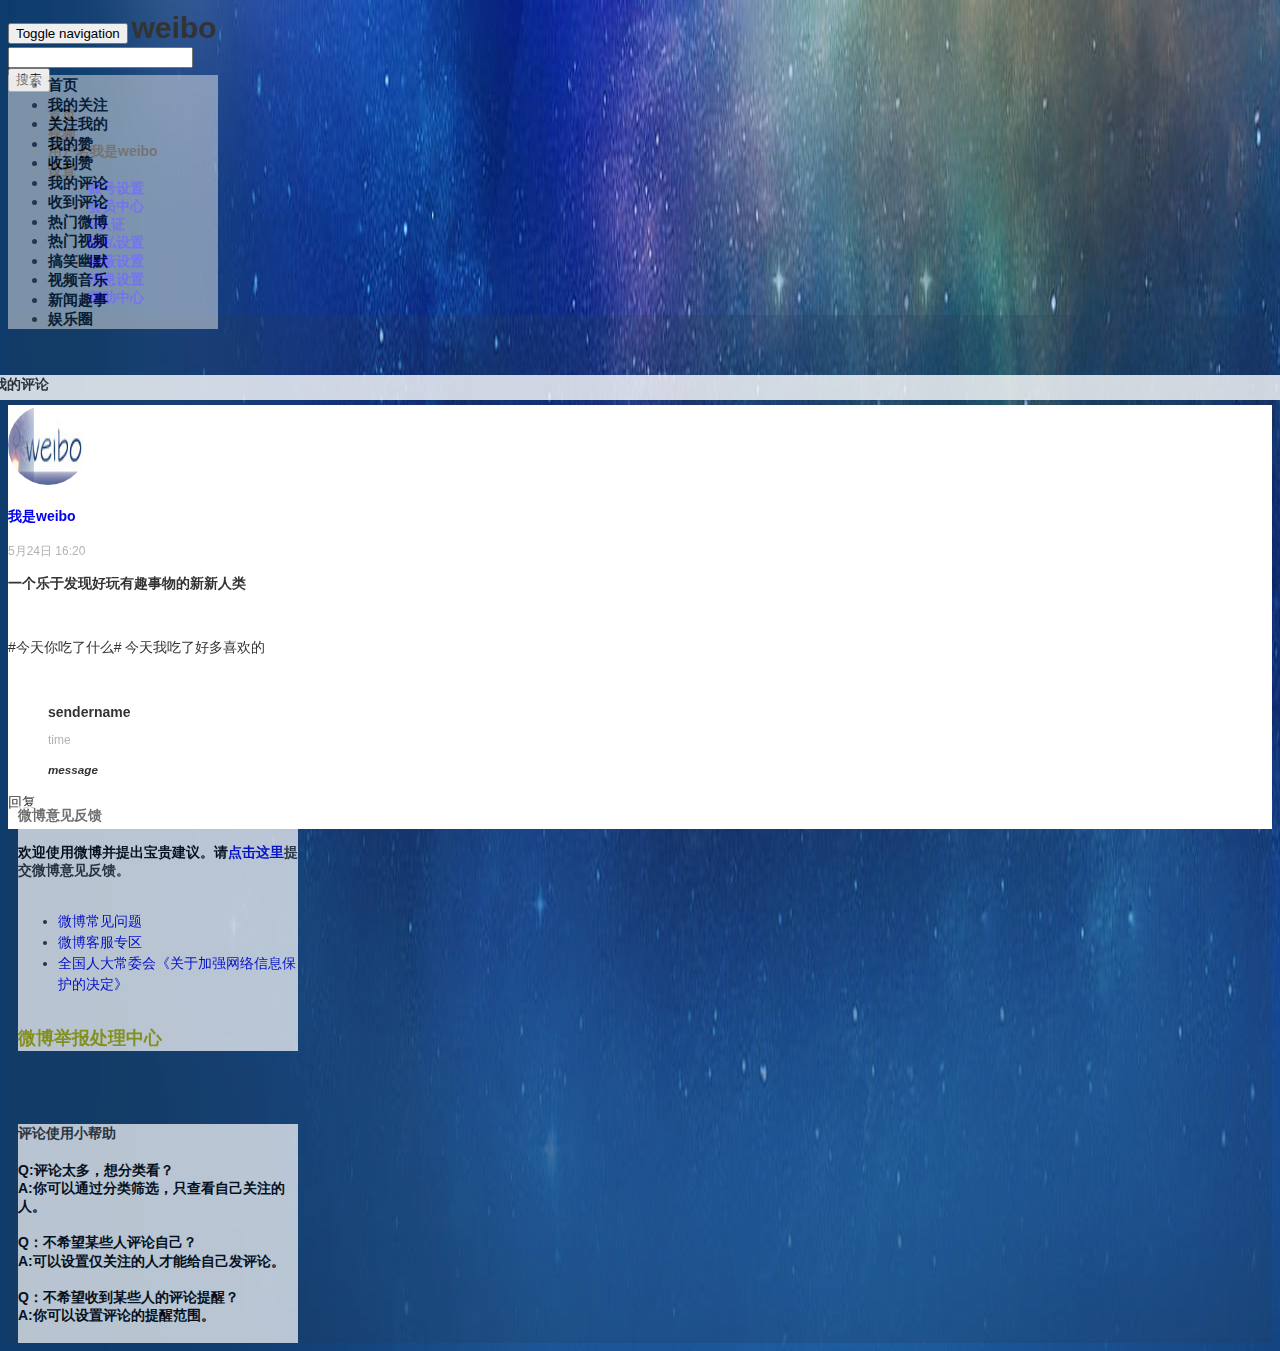
==== my_comment.html @ c78c3f55 "New version of index page" ====
<!DOCTYPE html>
<html>
<head>
   <title>weibo-发现好玩有趣的事情</title>
   <meta http-equiv="content-type" content="text/html; charset=utf-8" />
   <link href="http://cdn.static.runoob.com/libs/bootstrap/3.3.7/css/bootstrap.min.css" rel="stylesheet">
   <script src="js/jquery-2.1.0.min.js"></script>
   <script src="http://cdn.static.runoob.com/libs/bootstrap/3.3.7/js/bootstrap.min.js"></script>
   <script type="text/javascript" src="js/jQuery-cookie.js"></script>
   <link href="styles/weibo.css" type="text/css" rel="stylesheet" />
	<script>
	$(document).ready(function(){
		if($.cookie("username"))  $("#username").text($.cookie("username"));//导航栏中的用户名字段设置为当前登录用户名
	});
	<!--消息获取-->
	$(document).ready(function(){
		$.ajax({
             type: "GET",
             url://-------------------------------------------------------需要填写php的URL
			 async: false,
             data: {"username":$.cookie("username"),"request":"my_comment"},//给服务器端传递用户昵称，类型为json,这里是本人用户名称
			 dataType:"json",//需要传递回被评论微博发送者的用户名称sendername，评论时间time，用户名称sendername，微博内容message,评论内容comment
             success: function(data){
			   var json = eval(data); //数组  
               $.each(json, function (index, item) {  
                   //循环获取数据并且填充相应的html元素        
                   var time = json[index].time;	
				   var sendername = json[index].sendername;	
				   var message = json[index].message;
				   var headurl = json[index].headurl;
				   var time_comment = json[index].time_comment;
				   var comment = json[index].comment;
				   var myname = json[index].myname;


				   $("#myname").text(myname);
				   $("#time").text(time);
				   $("#head").attr("src",headurl); //头像
                   $("#descrip").text(descrip);
				   $("#time_comment").text(time_comment);
				   $("#sendername").text(sendername);
				   $("#message").text(message);
				   $("#comment").text(comment);
				   })
				}
			 error: function(){
			 alert("获取微博消息失败");
			 }
         });
	});
	$(document).ready(function(){
		$("#response").click(function(){});//回复按钮，尚未完成
	};
	</script>
</head>

<body background="images/pbg.jpg">

<!------------------------------------------头部------------------------------------>
<div class="container">
	<div class="row clearfix">
		<div class="col-md-12 column">
			<nav class="navbar navbar-default navbar-fixed-top" role="navigation">
				<div class="navbar-header">
					 <button type="button" class="navbar-toggle" data-toggle="collapse" data-target="#bs-example-navbar-collapse-1"> <span class="sr-only">Toggle navigation</span>
					 <span class="icon-bar"></span><span class="icon-bar"></span><span class="icon-bar"></span></button> <a class="navbar-brand" style="font-size:30px"><strong>weibo<strong/></a>
				</div>
				
				<div class="collapse navbar-collapse" id="bs-example-navbar-collapse-1">
					<form class="navbar-form navbar-left" role="search">
						<div class="form-group">
							<input class="form-control" type="text" />
						</div> <button type="submit" class="btn btn-default">搜索</button>
					</form>
					<ul class="nav navbar-nav navbar-right">
						<li class="active">
							 <a href="http://localhost:81/weibo/weibo.html"><span class="glyphicon glyphicon-home" style="color: rgb(0,0,0);"> 首页</span></a>
						</li>
						<li>
							 <a href="#"><span class="glyphicon glyphicon-film" style="color: rgb(0,0,0);"> 视频</span></a>
						</li>
						<li>
							 <a id="username" href="#"><span class="glyphicon glyphicon-user" style="color: rgb(0,0,0);">用户名我是weibo</span></a><!--需要显示用户名-->
						</li>
						<li class="dropdown">
							 <a href="#" class="dropdown-toggle" data-toggle="dropdown"><span class="glyphicon glyphicon-cog" style="color: rgb(0,0,0);">设置</span><strong class="caret"></strong></a>
							<ul class="dropdown-menu">
								<li>
									 <a href="#">账号设置</a>
								</li>
								<li>
									 <a href="#">会员中心</a>
								</li>
								<li>
									 <a href="#">V认证</a>
								</li>
								<li>
									 <a href="#">隐私设置</a>
								</li>
								<li>
									 <a href="#">屏蔽设置</a>
								</li>
								<li>
									 <a href="#">消息设置</a>
								</li>
								<li>
									 <a href="#">帮助中心</a>
								</li>
							</ul>
						</li>
						
					</ul>
				</div>
				
			</nav>
		</div>
	</div>
</div>

<div class="container" style="background-color:rgba(36,61,89,0.25);">

  <!--------------------------------------左部------------------------------------------>
	<div class="row clearfix">
		<div class="col-md-12 column">
			<div class="row clearfix" >
				
				<div class="col-md-2 column">
				 
					<ul class="nav nav-tabs nav-stacked" style="position:fixed;width:170px;top:60px;font-size:15px;background-color:#E8E8E8;opacity:0.5;">
					<!-------需要填充超链接---->
								<li>
									 <a href="http://localhost:81/weibo/weibo.html" ><span class="glyphicon glyphicon-home" style="color: rgb(0,0,0);"> 首页</span></a>
								</li>
								<li>
									 <a href="#"><span class="glyphicon glyphicon-heart" style="color: rgb(0,0,0);"> 我的关注</span></a>
								</li>
								<li>
									 <a href="#"><span class="glyphicon glyphicon-heart" style="color: rgb(0,0,0);"> 关注我的</span></a>
								</li>
								<li>
									 <a href="#"><span class="glyphicon glyphicon-thumbs-up" style="color: rgb(0,0,0);"> 我的赞</span></a>
								</li>
								<li>
									 <a href="#"><span class="glyphicon glyphicon-thumbs-up" style="color: rgb(0,0,0);"> 收到赞</span></a>
								</li>
								<li class="active">
									 <a href="#"><span class="glyphicon glyphicon-edit" style="color: rgb(0,0,0);"> 我的评论</span></a>
								</li>	
								<li>
									 <a href="#"><span class="glyphicon glyphicon-edit" style="color: rgb(0,0,0);"> 收到评论</span></a>
								</li></hr>
								<li>
									 <a href="#"><span class="glyphicon glyphicon-hand-right" style="color: rgb(0,0,0);"> 热门微博</span></a>
								</li>
								<li>
									 <a href="#"><span class="glyphicon glyphicon-hand-right" style="color: rgb(0,0,0);"> 热门视频</span></a>
								</li></hr>
								<li>
									 <a href="#"><span class="glyphicon glyphicon-hand-right" style="color: rgb(0,0,0);"> 搞笑幽默</span></a>
								</li> 
								<li>
									 <a href="#"><span class="glyphicon glyphicon-hand-right" style="color: rgb(0,0,0);"> 视频音乐</span></a>
								</li>
								<li>
									 <a href="#"><span class="glyphicon glyphicon-hand-right" style="color: rgb(0,0,0);"> 新闻趣事</span></a>
								</li>
								<li>
									 <a href="#"><span class="glyphicon glyphicon-hand-right" style="color: rgb(0,0,0);"> 娱乐圈</span></a>
								</li>
					</ul>
				</div>
				<!-----------------------------------------------------------中部---------------------------------------------------->

<div class="col-md-7 column" style="position:relative;top:60px;">
	<div class="page-header" style="background-color:white;margin-left:-15px;height:25px;margin-bottom:5px;margin-top:-10px;opacity:0.8;margin-right:-15px;position:relative;">
	<h4>我的评论</h4>
	</div>
<!--------------------------------------------一条消息------------------------------------------>
	 <div class="row clearfix" style="background-color:white;position:relative;">
		<div class="col-md-12 column">
			<!-----------------------------------头像和名称------------------------------------>			
			<div class="row clearfix">
				<div class="col-md-8 column">
					<div class="media">
						 <a id="head" href="#" class="pull-left" target="_blank"><img src="images/weibo.jpg" class="media-object" style="border-radius:50%;width:80px;height:80px;" alt='' /></a>
						<div class="media-body">
							<a id="myname" href="#" target="_blank"><h4 class="media-heading">
								我是weibo
							</h4></a>
							<p id="time_comment" class="txt" style="text-align:left;font-size:12px;color:#B3B3B3">5月24日 16:20</p>
							<p id="descrip">一个乐于发现好玩有趣事物的新新人类</p>
						</div>
					</div>
				</div>
				<div class="col-md-1 column"></div>
			</div>
			</br>
			<!------------------------------------中间消息主体------------------------------>
			<div class="row clearfix">
				<div class="col-md-12 column">
				<!---------------------------文字部分---------------------->
					<div class="txt" style="font-family:sans-serif;">
					<p id="comment">#今天你吃了什么#
						今天我吃了好多喜欢的</p>
					</div></br>
				</div>
									<!--------------------------引用原微博-------------------->
					<blockquote>
					<a id="sendername">
					sendername
					</a> 
					<p id="time" class="txt" style="text-align:left;font-size:12px;color:#B3B3B3">
					time
					</p>
					<small id="message"><cite>message</cite></small>
					</blockquote>
			</div>
			<!---------------------------------------回复按钮-------------------------------------->
			<div class="row clearfix">
				<div class="col-md-12 column">
				<div class="col-md-9 column"></div>
						<div class="col-md-3 column"><div class="txt">
						<span class="glyphicon glyphicon-edit"></span><a id="response">回复</a></span>&nbsp;
						</div>						
				</div>
			</div>
		</div>
	</div><br/>
	</div>
<!------------------------------------------------------------消息结束----------------------------------------------------------->



<!------------------------------------------------------------消息展示结束----------------------------------------------------------->
</div><br/>

<!------------------------------------------------------------------右部------------------------------------------------------------------>
		<div class="col-md-3 column" >
            <div class="row clearfix">
		        <div class="col-md-12 column" style="width:280px;background-color:white;opacity:0.7;margin-left:10px;top:40px;">
                <h4 class="obj_name"><span class="main_title W_fb W_f14">微博意见反馈</span></h4>
                	<div class="WB_innerwrap">
			     		<div class="list_wrap">
			     			<a style="color: rgb(0,0,0)";>欢迎使用微博并提出宝贵建议。请<a href="#">点击这里</a>提交微博意见反馈。</a><br><br>
		         			<ul class="ul_hot" id="sgs">
							<li class="txt">
		              		<a href="#">微博常见问题</a>
		              		</li>
		              		<li class="txt">
		              		<a href="#">微博客服专区</a>
		              		</li>
		              		<li class="txt">
		              		<a href="#">全国人大常委会《关于加强网络信息保护的决定》</a>
		              		</li>
		        			</ul>
		        			<br>
		        			<a href="#" style="font-size:18px;color: rgb(180,180,0);"><span class="glyphicon glyphicon-warning-sign"> 微博举报处理中心</a>
		        		</div>
                	</div>
	            </div>
	        </div>
	        </br>
	        </br>
	        </br>
	        	        <div class="row clearfix">
		        <div class="col-md-12 column" style="width:280px;background-color:white;opacity:0.7;margin-left:10px;">
                <h4 class="obj_name"><span class="main_title W_fb W_f14">评论使用小帮助</span></h4>
			     			<a style="color:rgb(0,0,0);">Q:评论太多，想分类看？</a>
			     			</br>
			     			<a style="color:rgb(0,0,0);">A:你可以通过分类筛选，只查看自己关注的人。</a>
							</br>
							</br>
							<a style="color:rgb(0,0,0);">Q：不希望某些人评论自己？</a>
			     			</br>
			     			<a style="color:rgb(0,0,0);">A:可以设置仅关注的人才能给自己发评论。</a>
							</br>
							</br>
							<a style="color:rgb(0,0,0);">Q：不希望收到某些人的评论提醒？</a>
			     			</br>
			     			<a style="color:rgb(0,0,0);">A:你可以设置评论的提醒范围。</a>
							</br>
							</br>
	            </div>
	        </div>

</body>
---- styles/weibo.css ----
body
{
font: 12px/1.3 'Arial','Microsoft YaHei';
font-size:14px;
color:#333;
}

.txt
{
font: 12px/1.3 'Arial','Microsoft YaHei';
font-size:14px;
color:#333;
}

.ul_text
{width:230px;
overflow:hidden;
zoom:1;
border:none;
}

.ul_text li
{float:left;width:90px;padding:5px;
font: 12px/1.3 'Arial','Microsoft YaHei';
font-size:12px;
color:#333;
list-style-type:none;
}

.text_title
{

margin-left:12px;
}

.ul_hot li
{
line-height:150%;	
}

a:link {
 text-decoration: none;
}
a:visited {
 text-decoration: none;
}
a:hover {
 text-decoration: none;
}
a:active {
 text-decoration: none;
}

table{
border-collapse: collapse;
border-spacing: 0;
table-layout: fixed;
}
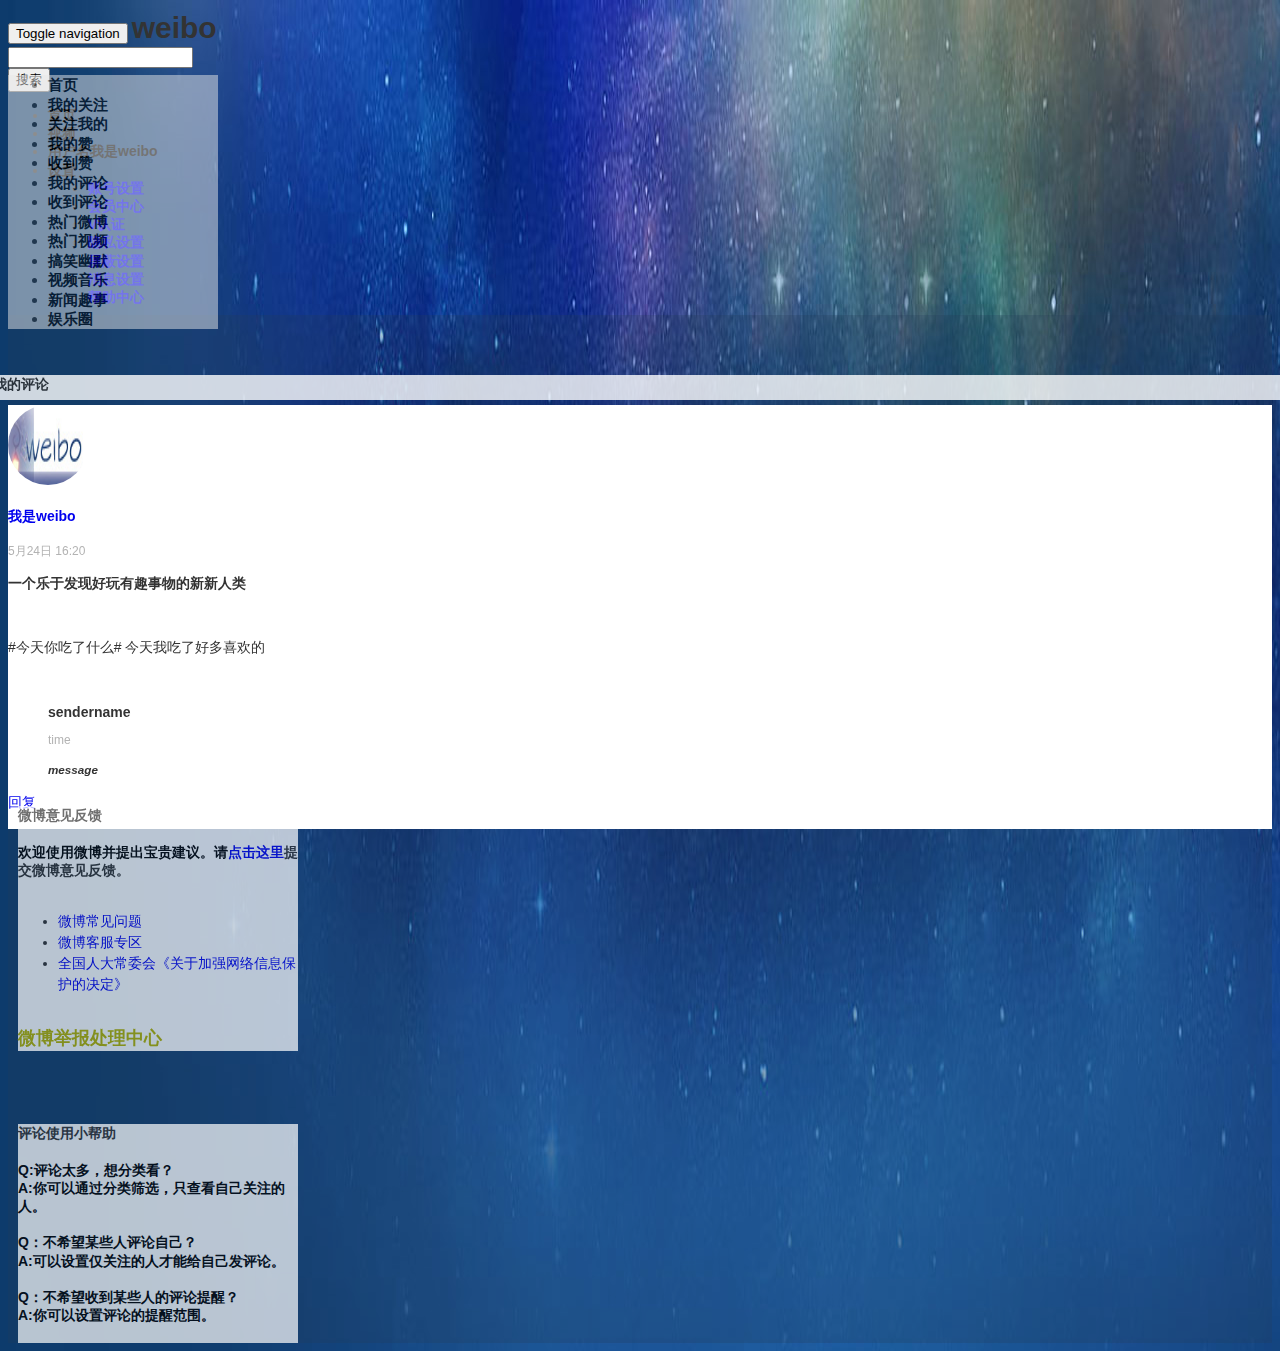
==== commit 0640911d: "add_like&comment" ====
--- a/my_comment.html
+++ b/my_comment.html
@@ -8,6 +8,25 @@
    <script src="http://cdn.static.runoob.com/libs/bootstrap/3.3.7/js/bootstrap.min.js"></script>
    <script type="text/javascript" src="js/jQuery-cookie.js"></script>
    <link href="styles/weibo.css" type="text/css" rel="stylesheet" />
+   <script type="text/javascript">
+       function res(){
+  	var content = prompt("请输入要回复的内容","内容");
+  	$.ajax({
+             type: "POST",
+             url:"url",//-------------------------------------------------------需要填写php的URL
+			 async: false,
+             data: {"username":$.cookie("username"),"request":"comment","message":$("#message").val(),"content":content},//给服务器端传递用户昵称，类型为json,传递的类型需要和后台协商，这里给出必要3项：评论用户名称、请求类型、被评论微博id、评论内容
+			 dataType:"text",//需要传递回确认信息
+             success: function(){
+			   window.location.reload();//刷新页面
+				}
+			 error: function(){
+			 alert("回复失败！");
+			 }
+         });
+
+  };
+  </script>
 	<script>
 	$(document).ready(function(){
 		if($.cookie("username"))  $("#username").text($.cookie("username"));//导航栏中的用户名字段设置为当前登录用户名
@@ -220,7 +239,7 @@
 				<div class="col-md-12 column">
 				<div class="col-md-9 column"></div>
 						<div class="col-md-3 column"><div class="txt">
-						<span class="glyphicon glyphicon-edit"></span><a id="response">回复</a></span>&nbsp;
+						<span class="glyphicon glyphicon-edit"></span><a href="javascript:;" onclick="res()">回复</a></span>&nbsp;
 						</div>						
 				</div>
 			</div>
